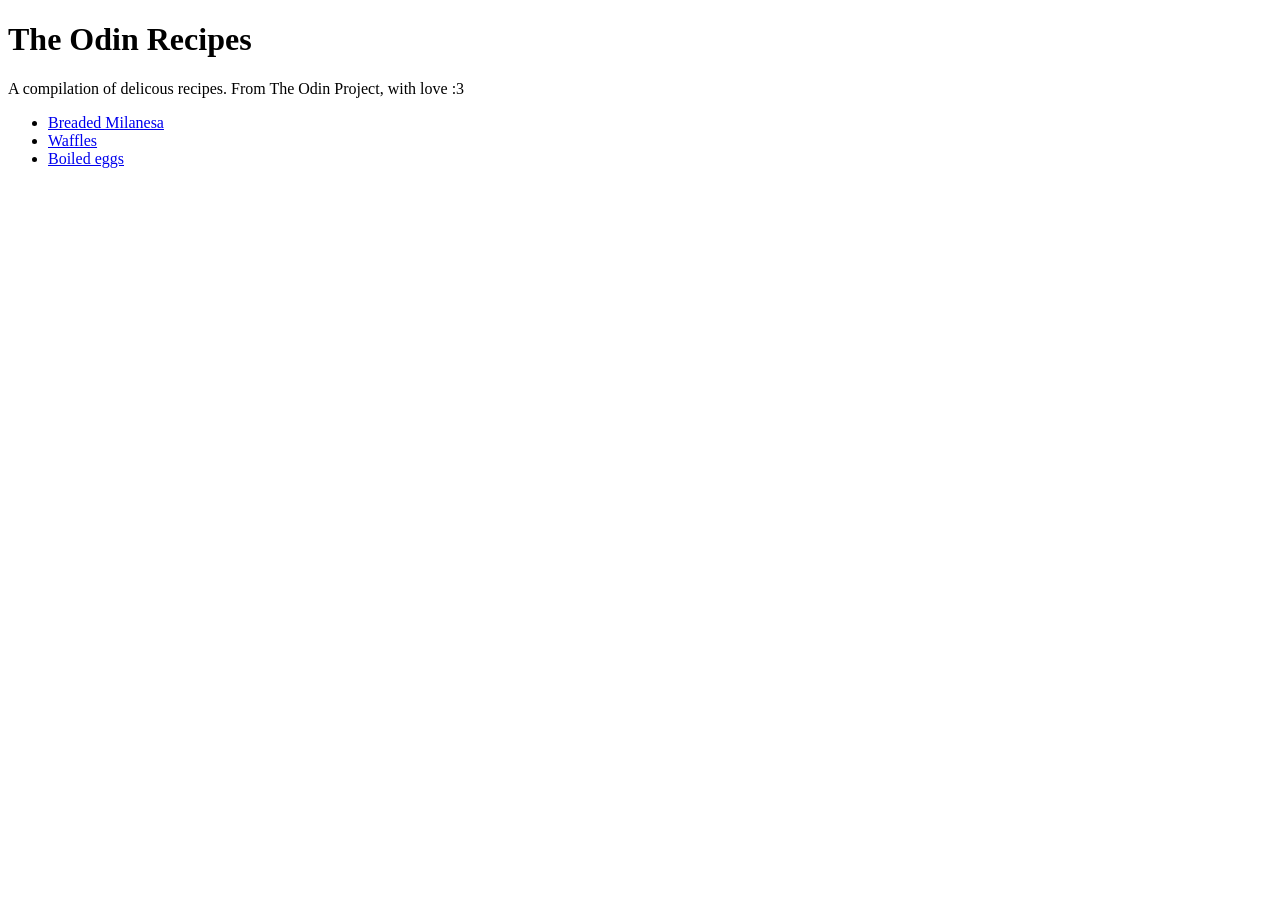
==== index.html @ e877e6c3 "Create the recipe book from The Odin Project Create a main page that redirects to some recipes" ====
<!DOCTYPE html>
<html lang="es">
  <head>
    <meta charset="UTF-8">
    <meta name="viewport" content="width=device-width, initial-scale=1">
    <title>Odin Recipes</title>
    <link href="css/style.css" rel="stylesheet">
  </head>
  <body>
    
    <h1>The Odin Recipes</h1>
    
    <p>A compilation of delicous recipes. From The Odin Project, with love :3</p>

    <ul>
      <li><a href="recipes/breaded-milanesa.html">Breaded Milanesa</a></li>
      <li><a href="recipes/waffles.html">Waffles</a></li>
      <li><a href="recipes/boiled-eggs.html">Boiled eggs</a></li>
    </ul>
  </body>
</html>
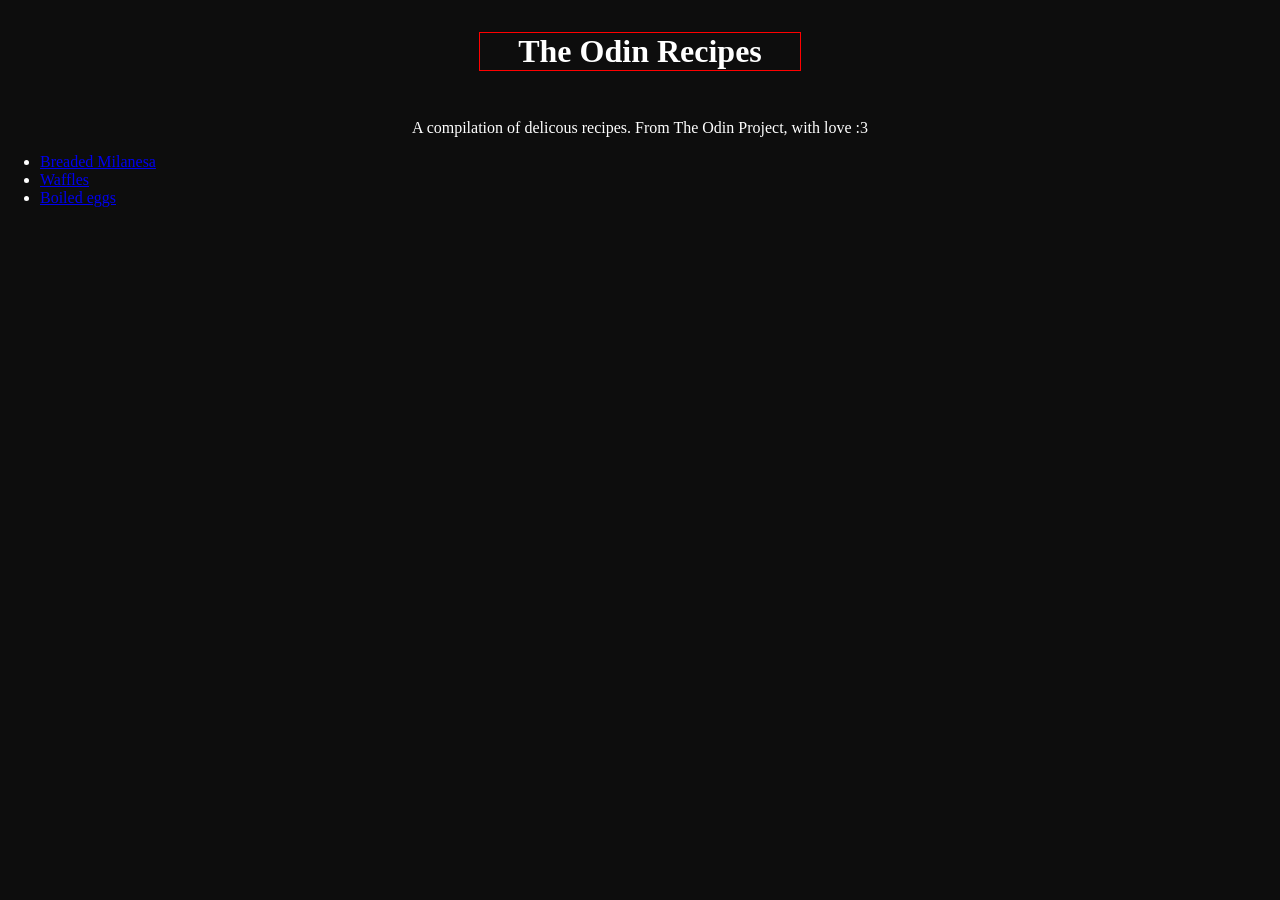
==== commit 4ba18431: "style: add dark theme and baisc text formatting This commit adds a basic style structure of the odin" ====
--- a/index.html
+++ b/index.html
@@ -4,14 +4,18 @@
     <meta charset="UTF-8">
     <meta name="viewport" content="width=device-width, initial-scale=1">
     <title>Odin Recipes</title>
-    <link href="css/style.css" rel="stylesheet">
+    <link href="./css/style.css" rel="stylesheet">
   </head>
   <body>
     
-    <h1>The Odin Recipes</h1>
+    <div class="home__title">
+      <h1>The Odin Recipes</h1>
+    </div>
     
-    <p>A compilation of delicous recipes. From The Odin Project, with love :3</p>
-
+    <div class="home__text home__text--title">
+      <p>A compilation of delicous recipes. From The Odin Project, with love :3</p>
+    </div>
+    
     <ul>
       <li><a href="recipes/breaded-milanesa.html">Breaded Milanesa</a></li>
       <li><a href="recipes/waffles.html">Waffles</a></li>
--- a/css/style.css
+++ b/css/style.css
@@ -0,0 +1,45 @@
+* {
+  margin: 0;
+}
+
+body {
+  background-color: #0D0D0D;
+  color: #ffff
+}
+
+.home__title {
+  margin-inline: auto;
+  margin-top: 2rem;
+  margin-bottom: 2rem;
+  width: 100%;
+  max-width: 20rem;
+  border: solid 1px red;
+  text-align: center;
+}
+
+.home__text {
+  margin-inline: auto;
+  padding: 1rem;
+  width: 100%;
+  max-width: 60rem;
+  /*border: solid 1px blue;*/
+
+}
+
+.home__text--title {
+  text-align: center;
+}
+
+.home__text--paragraph {
+  text-align: justify;
+}
+
+.home__image {
+  /*border: solid 1px red;/
+  max-width: 40rem;
+  height: auto;
+  display: block;
+  margin: auto 0;
+}
+
+
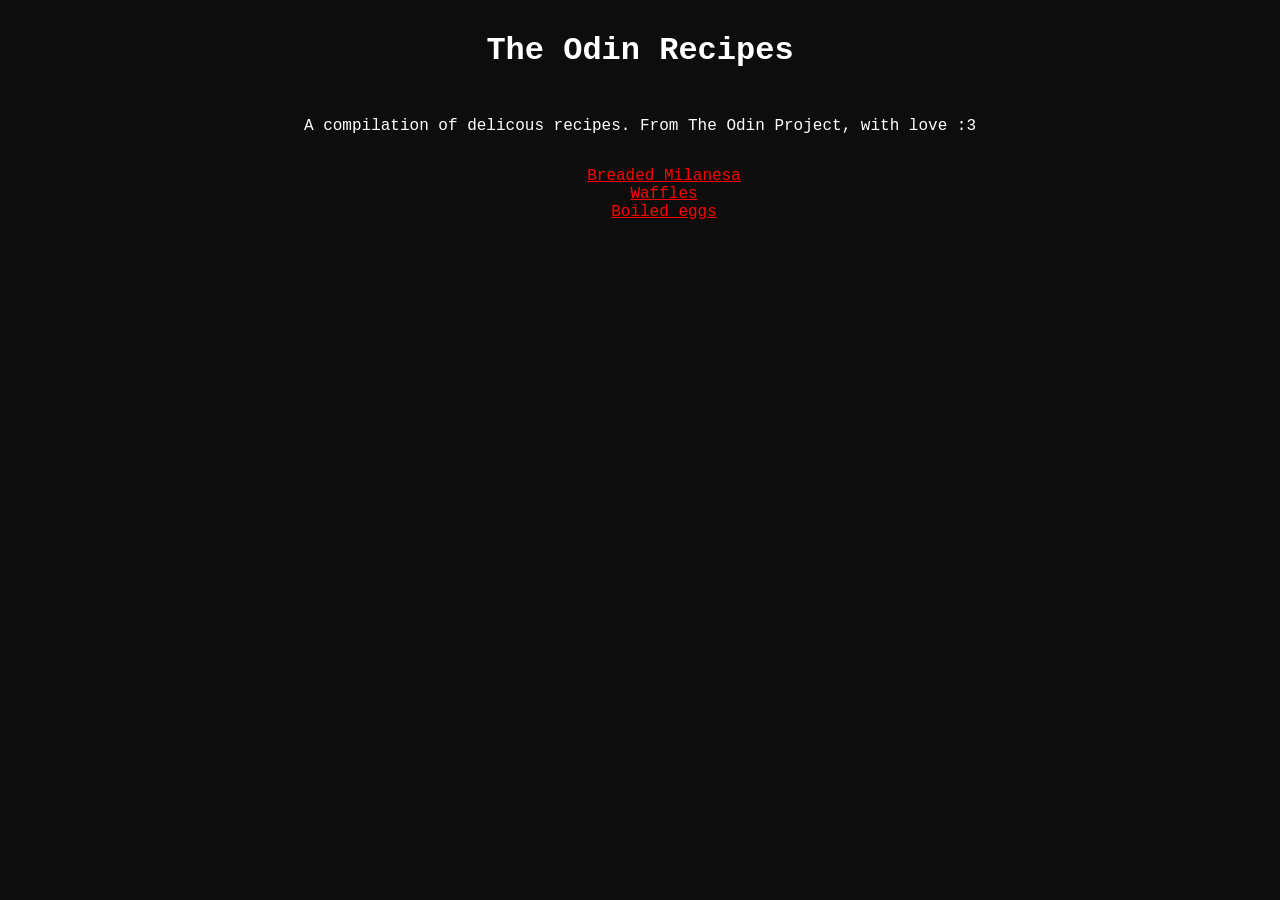
==== commit 7f4a4ab9: "feat: add responsive design and update color palette This commit update the page "The Odin Recipes" " ====
--- a/index.html
+++ b/index.html
@@ -16,7 +16,7 @@
       <p>A compilation of delicous recipes. From The Odin Project, with love :3</p>
     </div>
     
-    <ul>
+    <ul class="home__list home__url">
       <li><a href="recipes/breaded-milanesa.html">Breaded Milanesa</a></li>
       <li><a href="recipes/waffles.html">Waffles</a></li>
       <li><a href="recipes/boiled-eggs.html">Boiled eggs</a></li>
--- a/css/style.css
+++ b/css/style.css
@@ -1,10 +1,13 @@
 * {
   margin: 0;
+  padding: 0;
+  box-sizing: border-box;
 }
 
 body {
   background-color: #0D0D0D;
-  color: #ffff
+  color: #ffffff;
+  font-family: "Courier New", Courier, monospace;
 }
 
 .home__title {
@@ -13,20 +16,18 @@
   margin-bottom: 2rem;
   width: 100%;
   max-width: 20rem;
-  border: solid 1px red;
   text-align: center;
 }
 
 .home__text {
   margin-inline: auto;
   padding: 1rem;
-  width: 100%;
-  max-width: 60rem;
+  max-width: 61rem;
   /*border: solid 1px blue;*/
-
 }
 
-.home__text--title {
+.home__text--title,
+.home__text--subheading {
   text-align: center;
 }
 
@@ -35,11 +36,30 @@
 }
 
 .home__image {
-  /*border: solid 1px red;/
-  max-width: 40rem;
-  height: auto;
+  width: min(90%, 59rem); /* Cover the 90% of the screen, with a max of 59rem */
+  aspect-ratio: 16 / 9;
   display: block;
-  margin: auto 0;
+  margin: 0 auto;
 }
 
+.home__list {
+  max-width: 16rem;
+  padding-left: 3rem;
+  margin-inline: auto;
+  margin-bottom: 2rem;
+  text-align: justify;
+  color: orange;
+}
 
+.home__list a {
+  color: red;
+}
+
+.home__url {
+  /* border: solid 1px black; */
+  max-width: fit-content;
+  margin-inline: auto;
+  margin-top: 1rem;
+  list-style-type: none;
+  text-align: center;
+}
